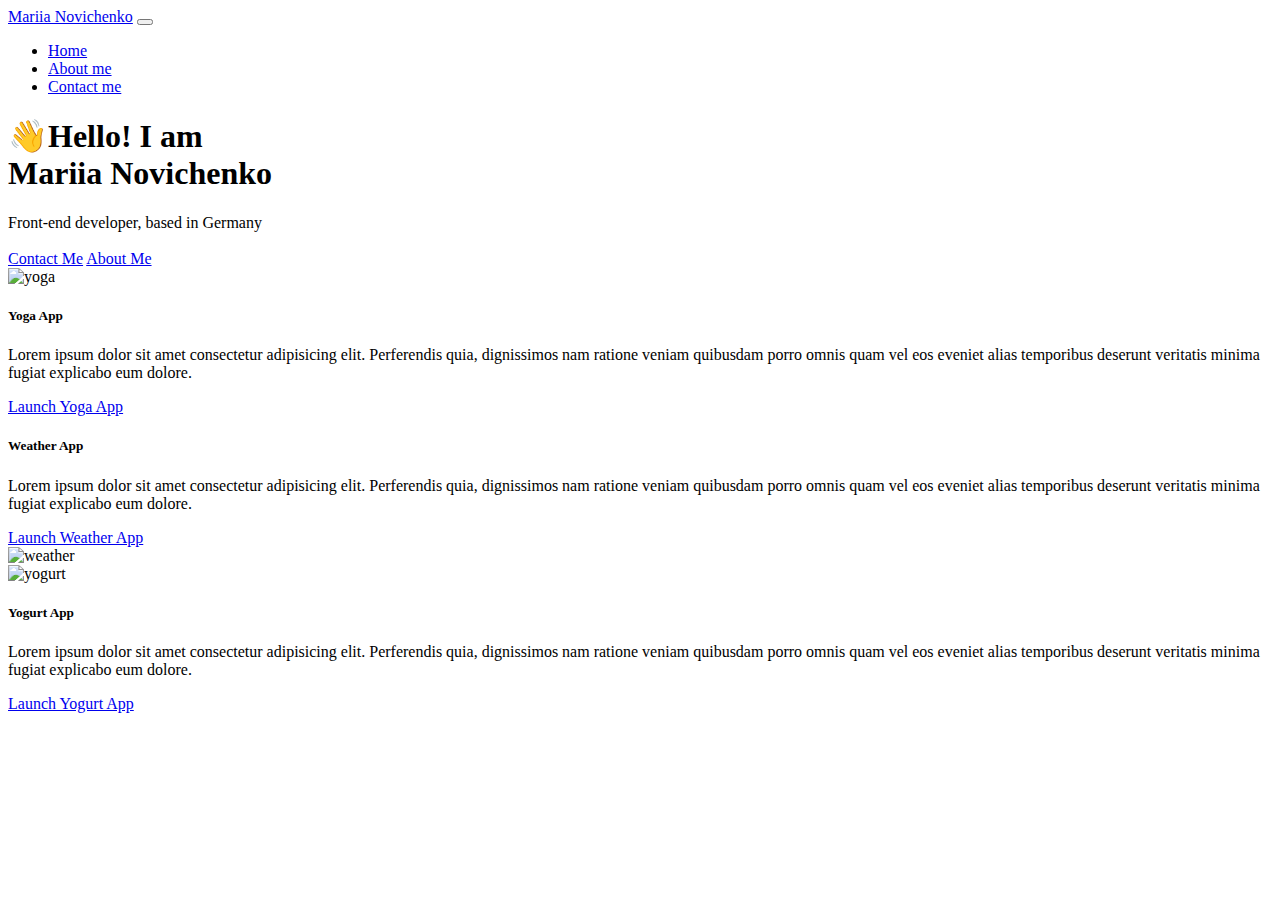
==== index.html @ 5a1c82ae "Create index.html" ====
<!DOCTYPE html>
<html lang="en">
  <head>
    <meta charset="UTF-8" />
    <meta name="viewport" content="width=device-width, initial-scale=1.0" />
    <meta http-equiv="X-UA-Compatible" content="ie=edge" />
    <title>SheCodes</title>
    <link
      href="https://cdn.jsdelivr.net/npm/bootstrap@5.3.0/dist/css/bootstrap.min.css"
      rel="stylesheet"
      integrity="sha384-9ndCyUaIbzAi2FUVXJi0CjmCapSmO7SnpJef0486qhLnuZ2cdeRhO02iuK6FUUVM"
      crossorigin="anonymous" />
    <script
      src="https://cdn.jsdelivr.net/npm/bootstrap@5.3.0/dist/js/bootstrap.bundle.min.js"
      integrity="sha384-geWF76RCwLtnZ8qwWowPQNguL3RmwHVBC9FhGdlKrxdiJJigb/j/68SIy3Te4Bkz"
      crossorigin="anonymous"></script>
    <link rel="stylesheet" href="style.css" />
  </head>
  <body>
    <nav class="navbar navbar-expand-lg navbar-light bg-light fixed-top">
      <div class="container">
        <a class="navbar-brand" href="index.html">Mariia Novichenko</a>
        <button
          class="navbar-toggler"
          type="button"
          data-bs-toggle="collapse"
          data-bs-target="#navbarNav"
          aria-controls="navbarNav"
          aria-expanded="false"
          aria-label="Toggle navigation">
          <span class="navbar-toggler-icon"></span>
        </button>
        <div class="collapse navbar-collapse" id="navbarNav">
          <ul class="navbar-nav">
            <li class="nav-item">
              <a class="nav-link active" aria-current="page" href="index.html"
                >Home</a
              >
            </li>
            <li class="nav-item">
              <a class="nav-link" href="info.html">About me</a>
            </li>
            <li class="nav-item">
              <a class="nav-link" href="info.html#contact">Contact me</a>
            </li>
          </ul>
        </div>
      </div>
    </nav>

    <h1>
      👋Hello! I am
      <div class="big-font">Mariia Novichenko</div>
    </h1>
    <div class="description">Front-end developer, based in Germany</div>
    <br />

    <div class="buttons">
      <a href="info.html#contact" class="contact-me">Contact Me</a>
      <a href="info.html" class="about-me">About Me</a>
    </div>

    <div class="container card-app">
      <div class="row">
        <div class="col-sm-6">
          <img
            src="https://31ukq.codesandbox.io/images/yoga.png"
            class="img-fluid rounded"
            alt="yoga" />
        </div>
        <div class="col-sm-6">
          <div class="card">
            <div class="card-body">
              <h5 class="card-title">Yoga App</h5>
              <p class="card-text">
                Lorem ipsum dolor sit amet consectetur adipisicing elit.
                Perferendis quia, dignissimos nam ratione veniam quibusdam porro
                omnis quam vel eos eveniet alias temporibus deserunt veritatis
                minima fugiat explicabo eum dolore.
              </p>
              <a href="index.html" class="btn btn-pink">Launch Yoga App</a>
            </div>
          </div>
        </div>
      </div>
    </div>

    <div class="container card-app">
      <div class="row">
        <div class="col-sm-6">
          <div class="card">
            <div class="card-body">
              <h5 class="card-title">Weather App</h5>
              <p class="card-text">
                Lorem ipsum dolor sit amet consectetur adipisicing elit.
                Perferendis quia, dignissimos nam ratione veniam quibusdam porro
                omnis quam vel eos eveniet alias temporibus deserunt veritatis
                minima fugiat explicabo eum dolore.
              </p>
              <a href="index.html" class="btn btn-pink">Launch Weather App</a>
            </div>
          </div>
        </div>
        <div class="col-sm-6">
          <img
            src="https://31ukq.codesandbox.io/images/weather.png"
            class="img-fluid rounded"
            alt="weather" />
        </div>
      </div>
    </div>

    <div class="container card-app">
      <div class="row">
        <div class="col-sm-6">
          <img
            src="https://31ukq.codesandbox.io/images/yogurt.png"
            class="img-fluid rounded"
            alt="yogurt" />
        </div>
        <div class="col-sm-6">
          <div class="card">
            <div class="card-body">
              <h5 class="card-title">Yogurt App</h5>
              <p class="card-text">
                Lorem ipsum dolor sit amet consectetur adipisicing elit.
                Perferendis quia, dignissimos nam ratione veniam quibusdam porro
                omnis quam vel eos eveniet alias temporibus deserunt veritatis
                minima fugiat explicabo eum dolore.
              </p>
              <a href="index.html" class="btn btn-pink">Launch Yogurt App</a>
            </div>
          </div>
        </div>
      </div>
    </div>
  </body>
</html>
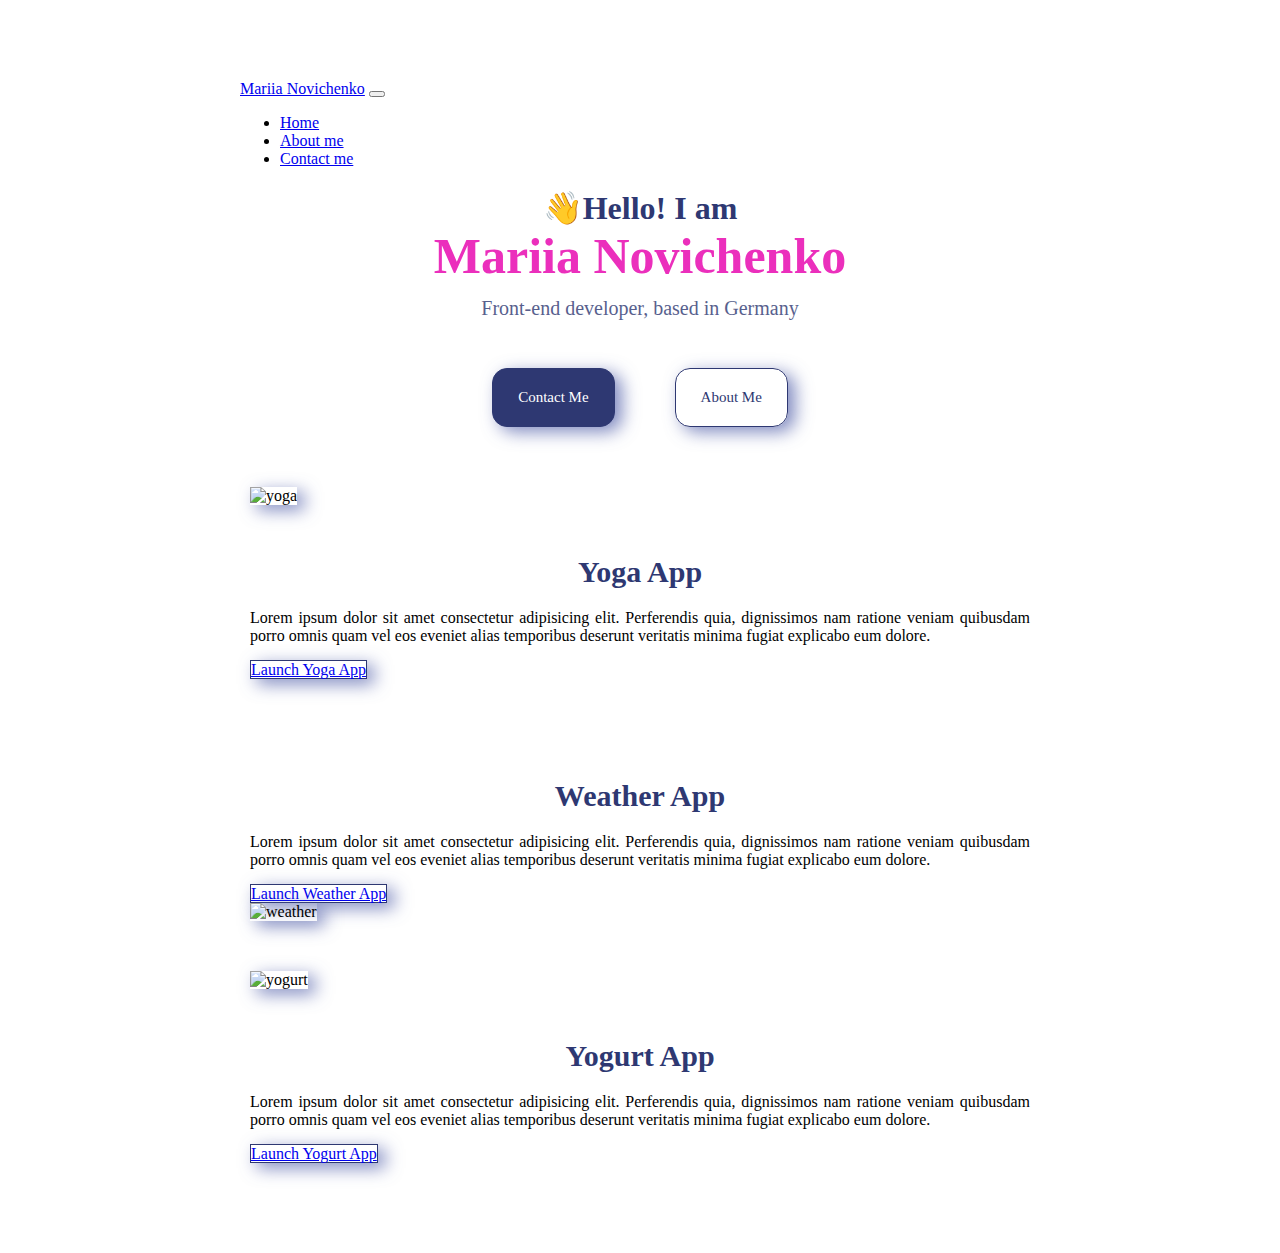
==== commit d45ed854: "Update index.html" ====
--- a/index.html
+++ b/index.html
@@ -14,12 +14,12 @@
       src="https://cdn.jsdelivr.net/npm/bootstrap@5.3.0/dist/js/bootstrap.bundle.min.js"
       integrity="sha384-geWF76RCwLtnZ8qwWowPQNguL3RmwHVBC9FhGdlKrxdiJJigb/j/68SIy3Te4Bkz"
       crossorigin="anonymous"></script>
-    <link rel="stylesheet" href="style.css" />
+    <link rel="stylesheet" href="/css/styles.css" />
   </head>
   <body>
     <nav class="navbar navbar-expand-lg navbar-light bg-light fixed-top">
       <div class="container">
-        <a class="navbar-brand" href="index.html">Mariia Novichenko</a>
+        <a class="navbar-brand" href="/">Mariia Novichenko</a>
         <button
           class="navbar-toggler"
           type="button"
@@ -33,15 +33,15 @@
         <div class="collapse navbar-collapse" id="navbarNav">
           <ul class="navbar-nav">
             <li class="nav-item">
-              <a class="nav-link active" aria-current="page" href="index.html"
+              <a class="nav-link active" aria-current="page" href="/"
                 >Home</a
               >
             </li>
             <li class="nav-item">
-              <a class="nav-link" href="info.html">About me</a>
+              <a class="nav-link" href="/info.html">About me</a>
             </li>
             <li class="nav-item">
-              <a class="nav-link" href="info.html#contact">Contact me</a>
+              <a class="nav-link" href="/info.html#contact">Contact me</a>
             </li>
           </ul>
         </div>
@@ -56,8 +56,8 @@
     <br />
 
     <div class="buttons">
-      <a href="info.html#contact" class="contact-me">Contact Me</a>
-      <a href="info.html" class="about-me">About Me</a>
+      <a href="/info.html#contact" class="contact-me">Contact Me</a>
+      <a href="/info.html" class="about-me">About Me</a>
     </div>
 
     <div class="container card-app">
@@ -78,7 +78,7 @@
                 omnis quam vel eos eveniet alias temporibus deserunt veritatis
                 minima fugiat explicabo eum dolore.
               </p>
-              <a href="index.html" class="btn btn-pink">Launch Yoga App</a>
+              <a href="/" class="btn btn-pink">Launch Yoga App</a>
             </div>
           </div>
         </div>
@@ -97,7 +97,7 @@
                 omnis quam vel eos eveniet alias temporibus deserunt veritatis
                 minima fugiat explicabo eum dolore.
               </p>
-              <a href="index.html" class="btn btn-pink">Launch Weather App</a>
+              <a href="/" class="btn btn-pink">Launch Weather App</a>
             </div>
           </div>
         </div>
@@ -128,7 +128,7 @@
                 omnis quam vel eos eveniet alias temporibus deserunt veritatis
                 minima fugiat explicabo eum dolore.
               </p>
-              <a href="index.html" class="btn btn-pink">Launch Yogurt App</a>
+              <a href="/" class="btn btn-pink">Launch Yogurt App</a>
             </div>
           </div>
         </div>
--- a/css/styles.css
+++ b/css/styles.css
@@ -0,0 +1,134 @@
+:root {
+  --main-color: #2e3872;
+  --shadow: 7px 5px 17px #4d5ba7b6;
+  --accent-color: #eb2fbc;
+  --border: 1px solid var(--main-color);
+}
+
+body {
+  margin: 80px auto;
+  max-width: 800px;
+}
+
+h1,
+.card-title {
+  color: var(--main-color);
+  text-align: center;
+}
+
+.big-font {
+  text-align: center;
+  font-size: 50px;
+  color: var(--accent-color);
+}
+
+.description {
+  text-align: center;
+  margin-top: -10px;
+  font-size: 20px;
+  opacity: 0.8;
+  color: var(--main-color);
+}
+
+.buttons {
+  display: flex;
+  justify-content: center;
+  margin-top: 30px;
+  font-size: 15px;
+  margin-bottom: 50px;
+}
+
+.contact-me {
+  background-color: var(--main-color);
+  color: white;
+  border-radius: 15px;
+  border: var(--border);
+  padding: 20px 25px;
+  box-shadow: var(--shadow);
+  transition: all 200ms ease-in-out;
+  cursor: pointer;
+  text-decoration: none;
+  margin-right: 30px;
+}
+
+.about-me {
+  color: var(--main-color);
+  border-radius: 15px;
+  border: var(--border);
+  padding: 20px 25px;
+  box-shadow: var(--shadow);
+  transition: all 200ms ease-in-out;
+  cursor: pointer;
+  text-decoration: none;
+  margin-left: 30px;
+}
+
+.contact-me:hover {
+  background-color: var(--accent-color);
+}
+
+.about-me:hover {
+  background-color: var(--accent-color);
+}
+
+.texts {
+  display: flex;
+}
+
+.text {
+  margin: 30px;
+  border: var(--border);
+  border-radius: 15px;
+  padding: 15px 10px;
+  text-align: justify;
+  color: var(--main-color);
+}
+
+.email {
+  display: block;
+  text-align: center;
+  color: var(--main-color);
+}
+
+.email:hover {
+  color: var(--accent-color);
+}
+
+.card {
+  border: none;
+}
+
+.card-title {
+  font-size: 30px;
+  margin-bottom: 20px;
+}
+
+.card-text {
+  text-align: justify;
+}
+
+img {
+  box-shadow: var(--shadow);
+}
+
+.btn-pink {
+  background-color: white;
+  border: var(--border);
+  box-shadow: var(--shadow);
+  margin-top: 10px;
+}
+
+.btn-pink:hover {
+  background-color: var(--accent-color);
+  color: white;
+}
+
+.card-app {
+  margin-bottom: 30px;
+  padding: 10px;
+}
+
+.about-me-p {
+  text-align: center;
+  padding: 10px;
+}
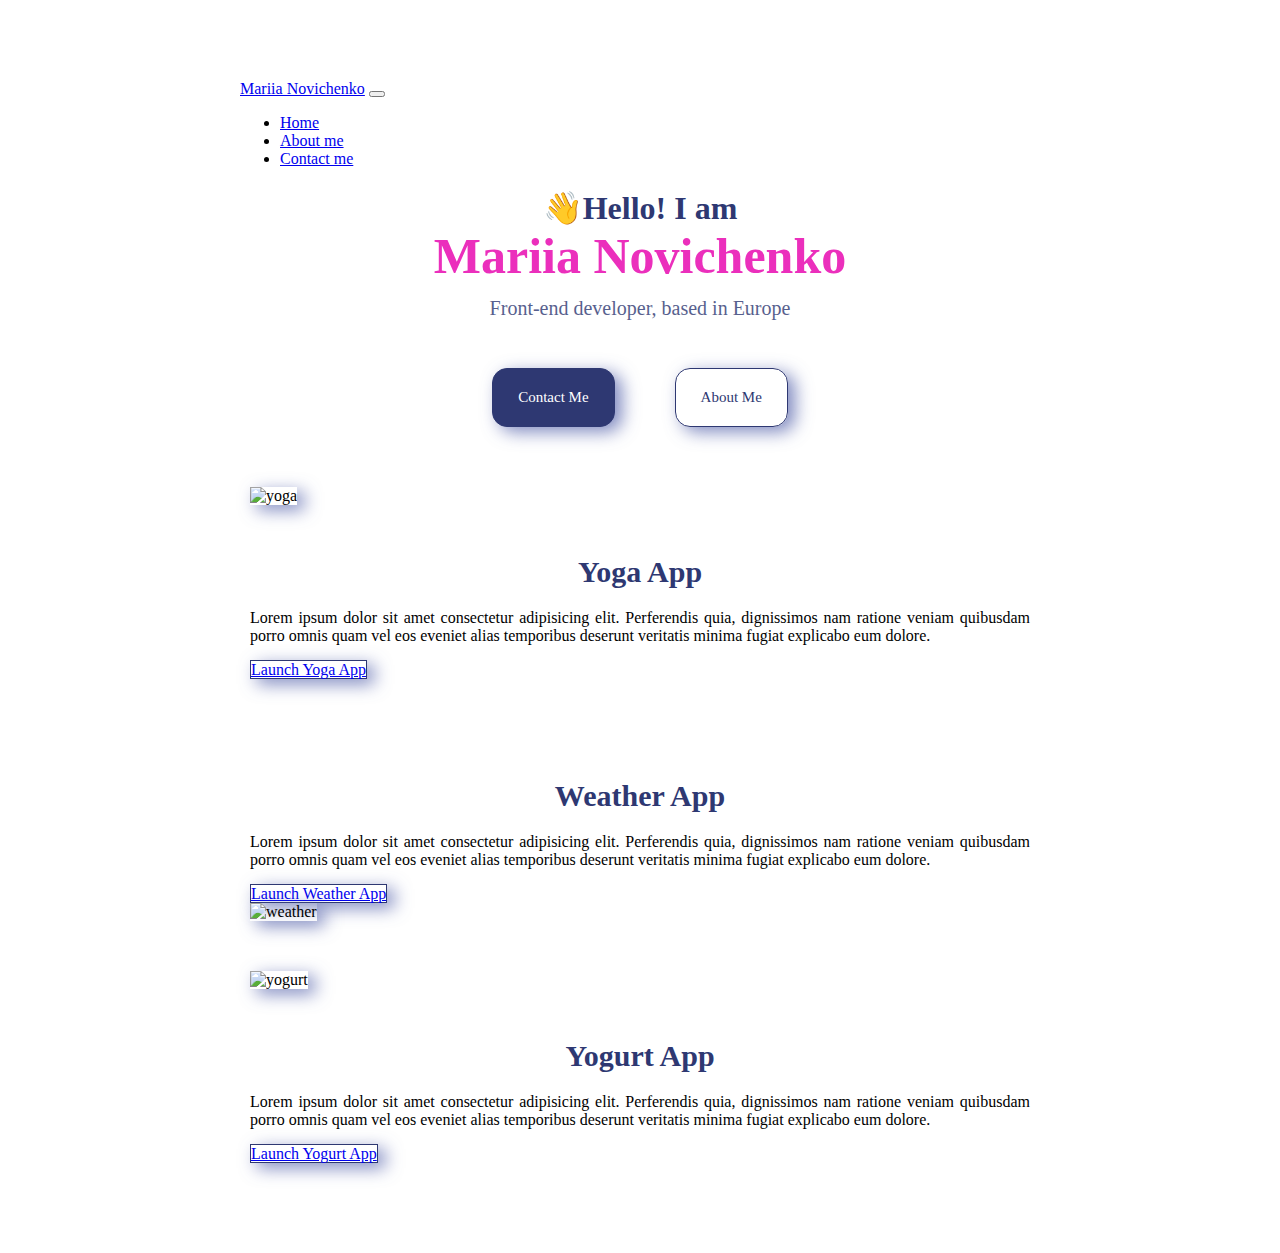
==== commit 6b217826: "Adapted main page for mobile devices" ====
--- a/index.html
+++ b/index.html
@@ -4,7 +4,10 @@
     <meta charset="UTF-8" />
     <meta name="viewport" content="width=device-width, initial-scale=1.0" />
     <meta http-equiv="X-UA-Compatible" content="ie=edge" />
-    <title>SheCodes</title>
+    <meta
+      name="description"
+      content="Mariia Novichenko is a front-end developer based in Europe, check out her projects and contact her for job inquires" />
+    <title>Front-end developer | Mariia Novichenko</title>
     <link
       href="https://cdn.jsdelivr.net/npm/bootstrap@5.3.0/dist/css/bootstrap.min.css"
       rel="stylesheet"
@@ -33,9 +36,7 @@
         <div class="collapse navbar-collapse" id="navbarNav">
           <ul class="navbar-nav">
             <li class="nav-item">
-              <a class="nav-link active" aria-current="page" href="/"
-                >Home</a
-              >
+              <a class="nav-link active" aria-current="page" href="/">Home</a>
             </li>
             <li class="nav-item">
               <a class="nav-link" href="/info.html">About me</a>
@@ -52,7 +53,7 @@
       👋Hello! I am
       <div class="big-font">Mariia Novichenko</div>
     </h1>
-    <div class="description">Front-end developer, based in Germany</div>
+    <div class="description">Front-end developer, based in Europe</div>
     <br />
 
     <div class="buttons">
@@ -65,7 +66,7 @@
         <div class="col-sm-6">
           <img
             src="https://31ukq.codesandbox.io/images/yoga.png"
-            class="img-fluid rounded"
+            class="index-img img-fluid rounded"
             alt="yoga" />
         </div>
         <div class="col-sm-6">
@@ -104,7 +105,7 @@
         <div class="col-sm-6">
           <img
             src="https://31ukq.codesandbox.io/images/weather.png"
-            class="img-fluid rounded"
+            class="index-img img-fluid rounded"
             alt="weather" />
         </div>
       </div>
@@ -115,7 +116,7 @@
         <div class="col-sm-6">
           <img
             src="https://31ukq.codesandbox.io/images/yogurt.png"
-            class="img-fluid rounded"
+            class="index-img img-fluid rounded"
             alt="yogurt" />
         </div>
         <div class="col-sm-6">
--- a/css/styles.css
+++ b/css/styles.css
@@ -132,3 +132,28 @@
   text-align: center;
   padding: 10px;
 }
+
+@media (max-width: 530px) {
+  h1 {
+    font-size: 25px;
+  }
+
+  .big-font {
+    font-size: 35px;
+  }
+
+  .contact-me,
+  .about-me {
+    padding: 15px;
+  }
+
+  .index-img {
+    display: none;
+  }
+
+  .btn-pink {
+    display: block;
+    margin-top: 35px;
+    padding: 10px;
+  }
+}
